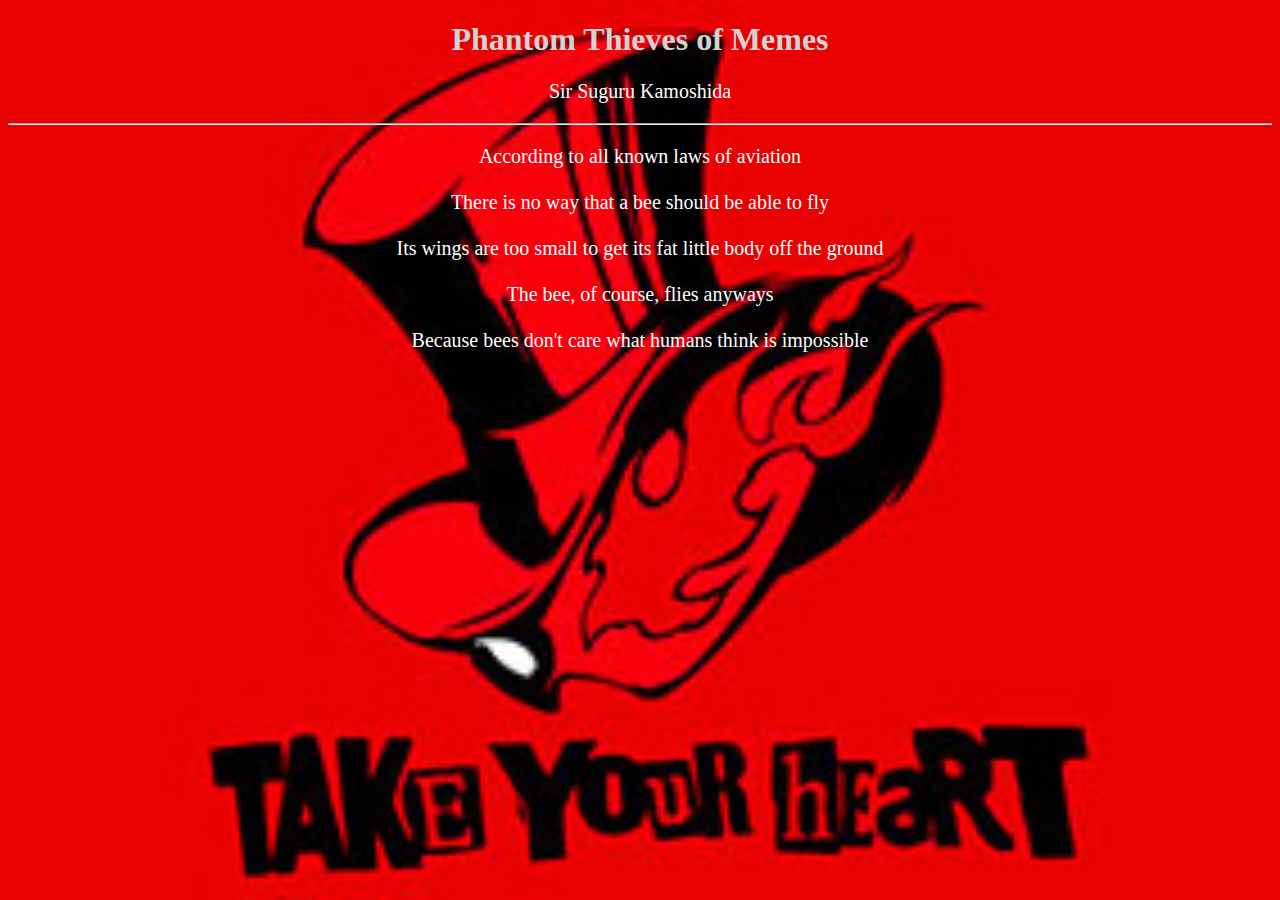
==== index.html @ 9d49b1f8 "Init Page" ====
<!DOCTYPE html>
<html>
<head>
<title>Index</title>
<meta charset="UTF-8">
<link rel="stylesheet" type="text/css" href="styleindex.css">
</head>

<body>
<h1>Phantom Thieves of Memes</h1>
<p> Sir Suguru Kamoshida</p>
<hr>
<p>According to all known laws of aviation<br><br>
There is no way that a bee should be able to fly<br><br>
Its wings are too small to get its fat little body off the ground<br><br>
The bee, of course, flies anyways<br><br> 
Because bees don't care what humans think is impossible</p>
</body>
</html>
---- styleindex.css ----
body {
	background: url("Phantom.jpg") no-repeat center center fixed;
	background-size : cover;
}

p {
	color : white;
	text-align: center;
	font-size : 20px;
}

h1 {
	color : lightgrey;
	text-align : center;
}
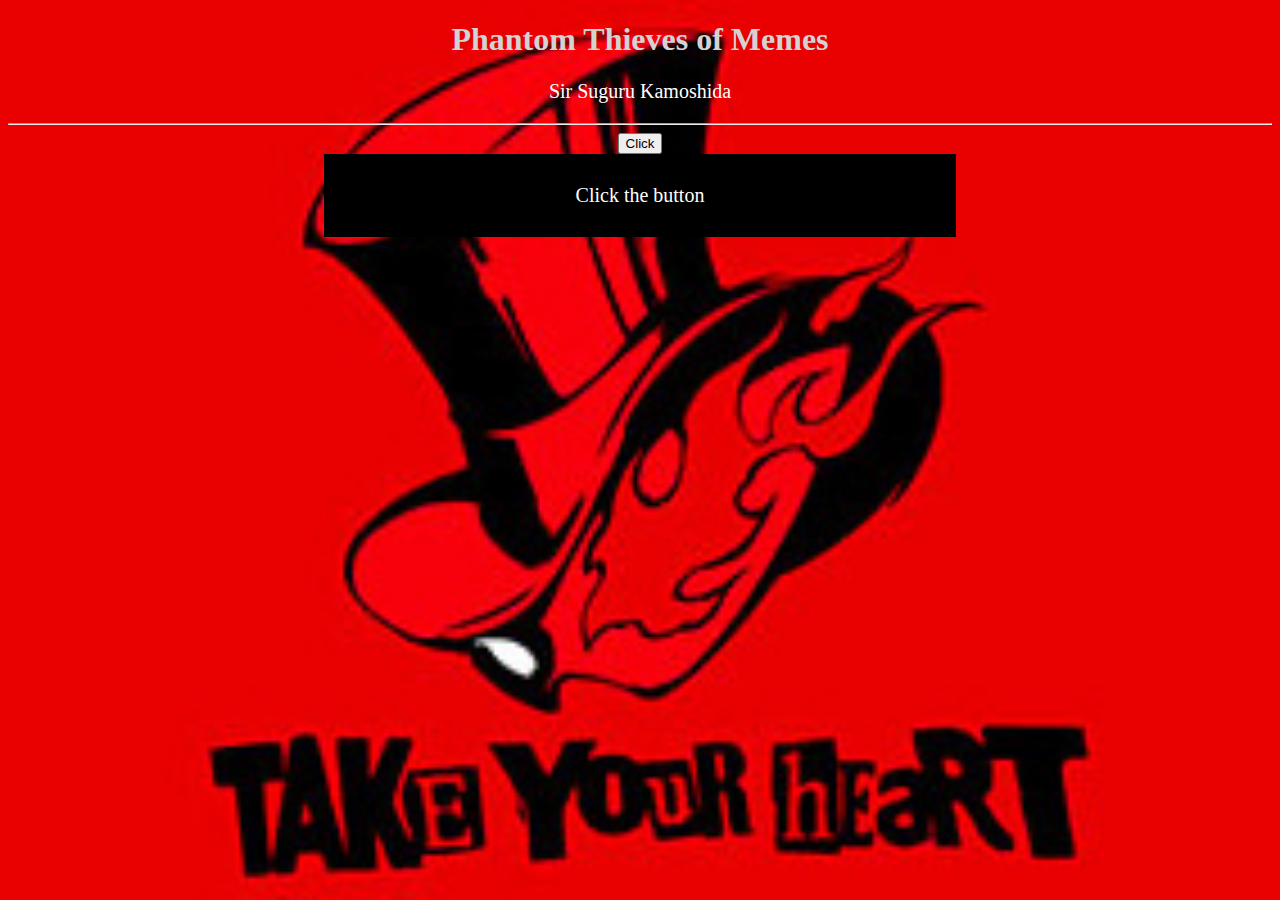
==== commit b018f4b0: "Add JS" ====
--- a/index.html
+++ b/index.html
@@ -4,17 +4,17 @@
 <title>Index</title>
 <meta charset="UTF-8">
 <link rel="stylesheet" type="text/css" href="styleindex.css">
+<script src="script.js"></script>
 </head>
 
 <body>
 <h1>Phantom Thieves of Memes</h1>
 <p> Sir Suguru Kamoshida</p>
 <hr>
-<p>According to all known laws of aviation<br><br>
-There is no way that a bee should be able to fly<br><br>
-Its wings are too small to get its fat little body off the ground<br><br>
-The bee, of course, flies anyways<br><br> 
-Because bees don't care what humans think is impossible</p>
+<button type="button" class="centerize" onclick="Test()">Click</button>
+<div class="center">
+<p id="demo">Click the button</p>
+</div>
 </body>
 </html>
 
--- a/styleindex.css
+++ b/styleindex.css
@@ -1,6 +1,12 @@
 body {
 	background: url("Phantom.jpg") no-repeat center center fixed;
 	background-size : cover;
+}
+
+p {
+	color : red;
+	text-align: center;
+	font-size : 20px;
 }
 
 p {
@@ -9,7 +15,25 @@
 	font-size : 20px;
 }
 
+div {
+	display : block;
+	background-color : black;
+	padding-top : 10px;
+	padding-bottom : 10px;
+}
+
 h1 {
 	color : lightgrey;
 	text-align : center;
 }
+
+.center{
+	margin : auto;
+	width : 50%;
+}
+
+.centerize {
+    display: block;
+    margin: 0 auto;
+    text-align: center;
+}
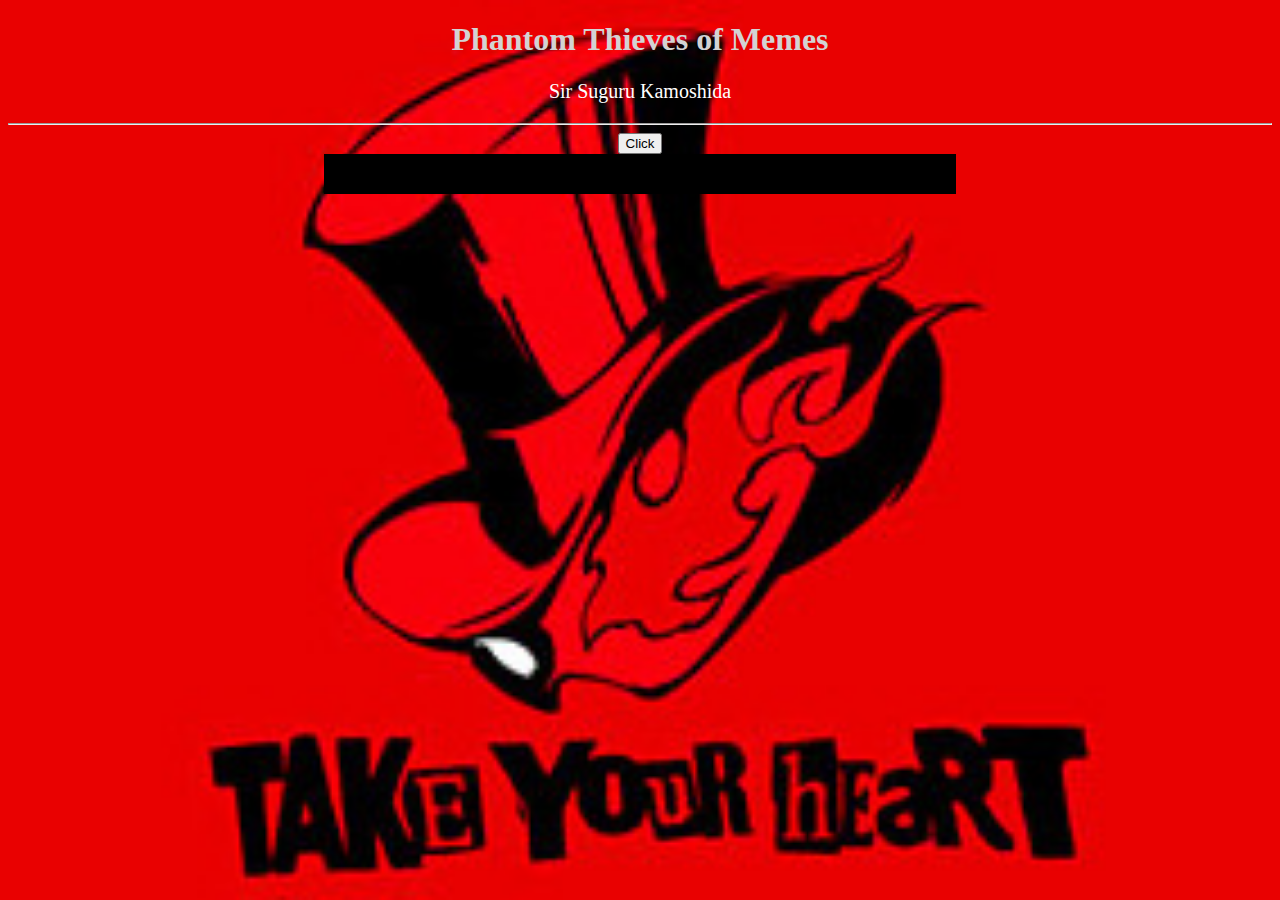
==== commit 1a991e4b: "modified css & js" ====
--- a/index.html
+++ b/index.html
@@ -11,9 +11,9 @@
 <h1>Phantom Thieves of Memes</h1>
 <p> Sir Suguru Kamoshida</p>
 <hr>
-<button type="button" class="centerize" onclick="Test()">Click</button>
+<button type="button" class="centerize" onclick="Spoiler()">Click</button>
 <div class="center">
-<p id="demo">Click the button</p>
+<p id="demo"></p>
 </div>
 </body>
 </html>
--- a/styleindex.css
+++ b/styleindex.css
@@ -1,6 +1,7 @@
 body {
 	background: url("Phantom.jpg") no-repeat center center fixed;
 	background-size : cover;
+	background-color : #E90101;
 }
 
 p {
